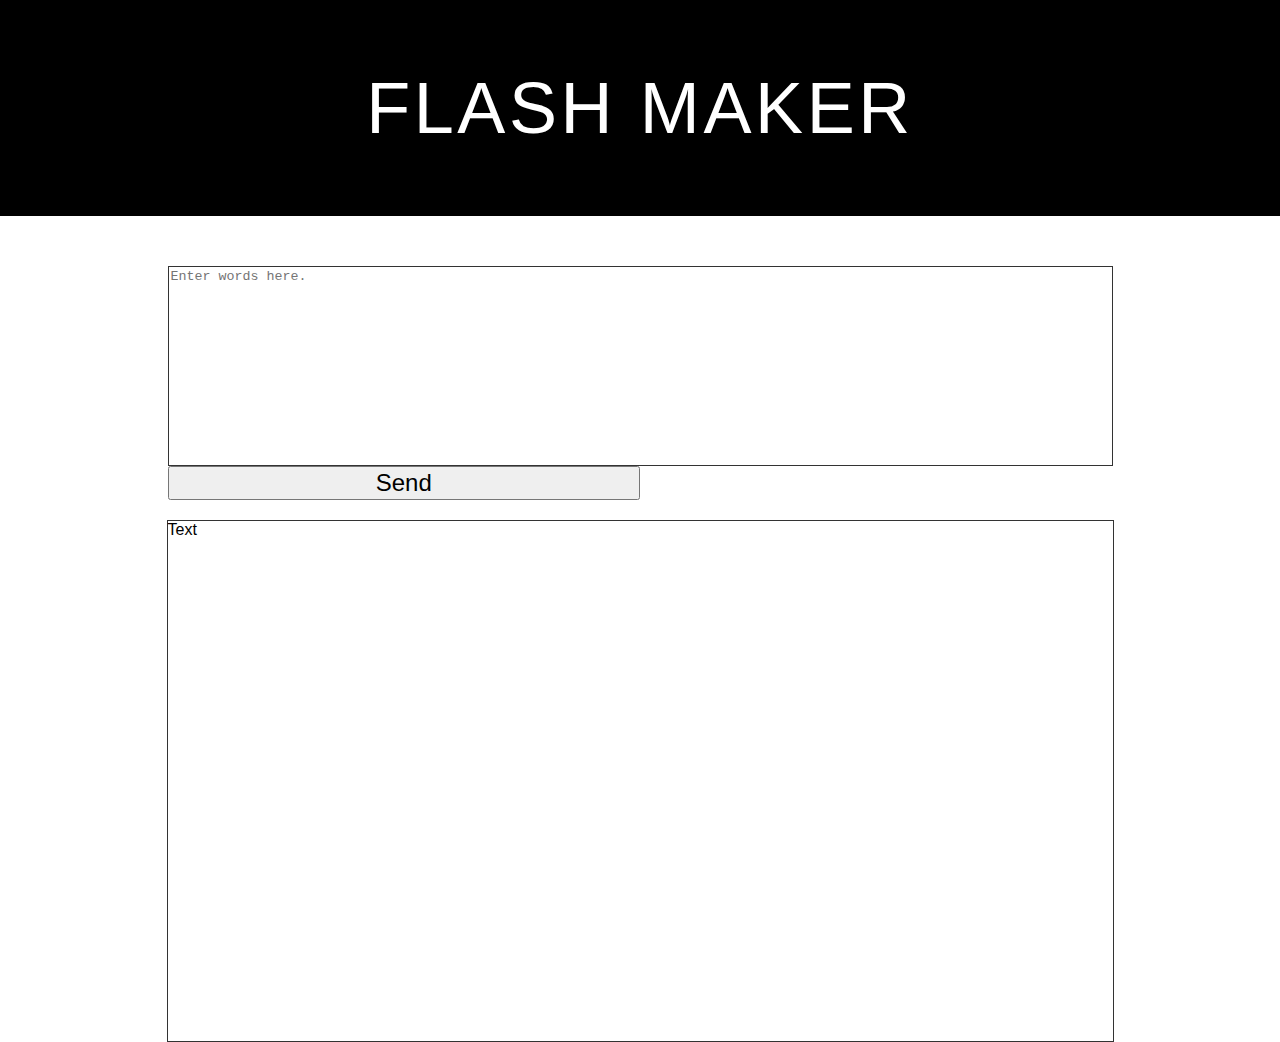
==== index.html @ 7c7c0fa9 "Dictionary reference parsing" ====
<html>
    <head>
        <title>Flash Maker</title>
        <script type="text/javascript" src="//code.jquery.com/jquery-1.11.3.min.js"></script>
        <script type="text/javascript" src="/js/script.js"></script>
        <link rel="stylesheet" type="text/css" href="/stylesheets/style.css"/>
        <body>
            <div id = "header">
                <h1>Flash Maker</h1>
            </div>
            <div id = "textarea">
                <form action="/define" method="post" >
                    <textarea id = "content" name = "content"
                                    placeholder="Enter words here."></textarea>
                    <input id="submit-button" type="submit" value="Send">
                    </input>
                </form>
            </div>
            <div id = "debug">
            </div>
        </body>
    </head>
</html>
---- stylesheets/style.css ----
body{
    font-family: arial, sans-serif;
    margin:0;
    background-color:white;
}

#header{
    background-color: black;
    height: 216px;
}

#header>h1{
    text-align: center;
    vertical-align: middle;
    line-height: 216px;
    font-size: 72px;
    font-weight: 300;
    color: white;
    text-transform: uppercase;
    letter-spacing: 0.05em;
}

#textarea{
    padding-top: 50px;
    padding-bottom: 20px;
}

#textarea form{
    width: 945px;
    margin: 0 auto;
}

#content{
    resize:none;
    height: 200px;
    width: 945px;
    border:1px solid #333;
    display: block;
    margin-left: auto;
    margin-right: auto;
}

#submit-button{
    width: 50%;
    font-size: 24px;
}

#debug{
    height: 500px;
    width:945px;
    border:1px solid #333;
    display: block;
    margin-left: auto;
    margin-right: auto;
    padding-bottom: 20px;
    word-wrap: break-word;
}

#debug h1{
    font-size: 24px;
}

#debug pre{
    font-size: 24px;
}
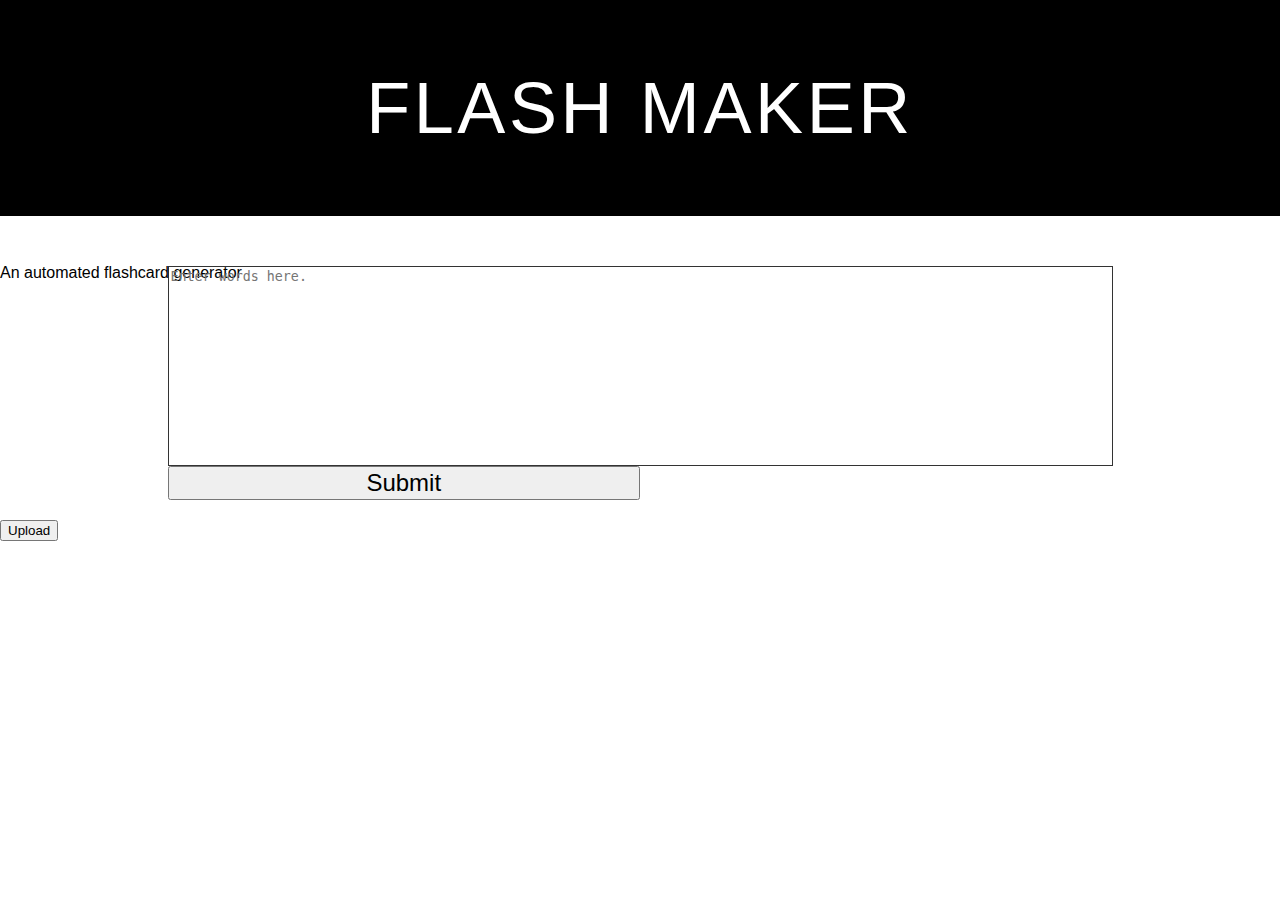
==== commit 24db3e20: "Create index.html" ====
--- a/index.html
+++ b/index.html
@@ -7,17 +7,24 @@
         <body>
             <div id = "header">
                 <h1>Flash Maker</h1>
+                <p>An automated flashcard generator</p>
             </div>
             <div id = "textarea">
                 <form action="/define" method="post" >
                     <textarea id = "content" name = "content"
                                     placeholder="Enter words here."></textarea>
-                    <input id="submit-button" type="submit" value="Send">
+                    <input id="submit-button" type="submit" value="Submit">
                     </input>
                 </form>
             </div>
-            <div id = "debug">
+            <div id = "upload">
+                    <input id="upload-button" type="submit" value="Upload">
+                    </input>
             </div>
+
+
+
+
         </body>
     </head>
 </html>
